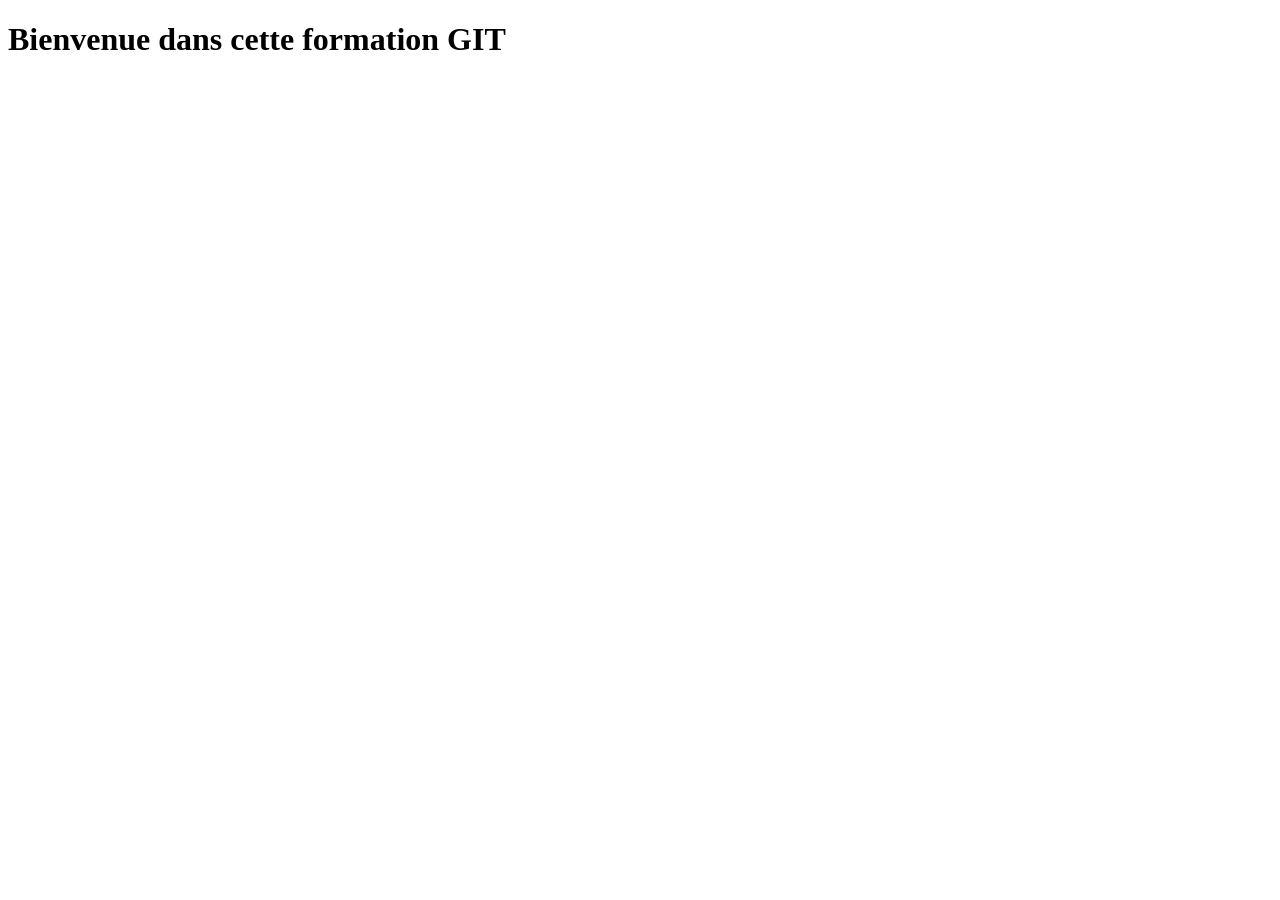
==== index.html @ 4e294fb3 "mon premier commit" ====
<!DOCTYPE html>
<html lang="fr">
<head>
    <meta charset="UTF-8">
    <meta name="viewport" content="width=device-width, initial-scale=1.0">
    <title>Cours git</title>
</head>
<body>
    <!-- TITRE -->
     <div>
        <h1>Bienvenue dans cette formation GIT</h1>
     </div>
</body>
</html>
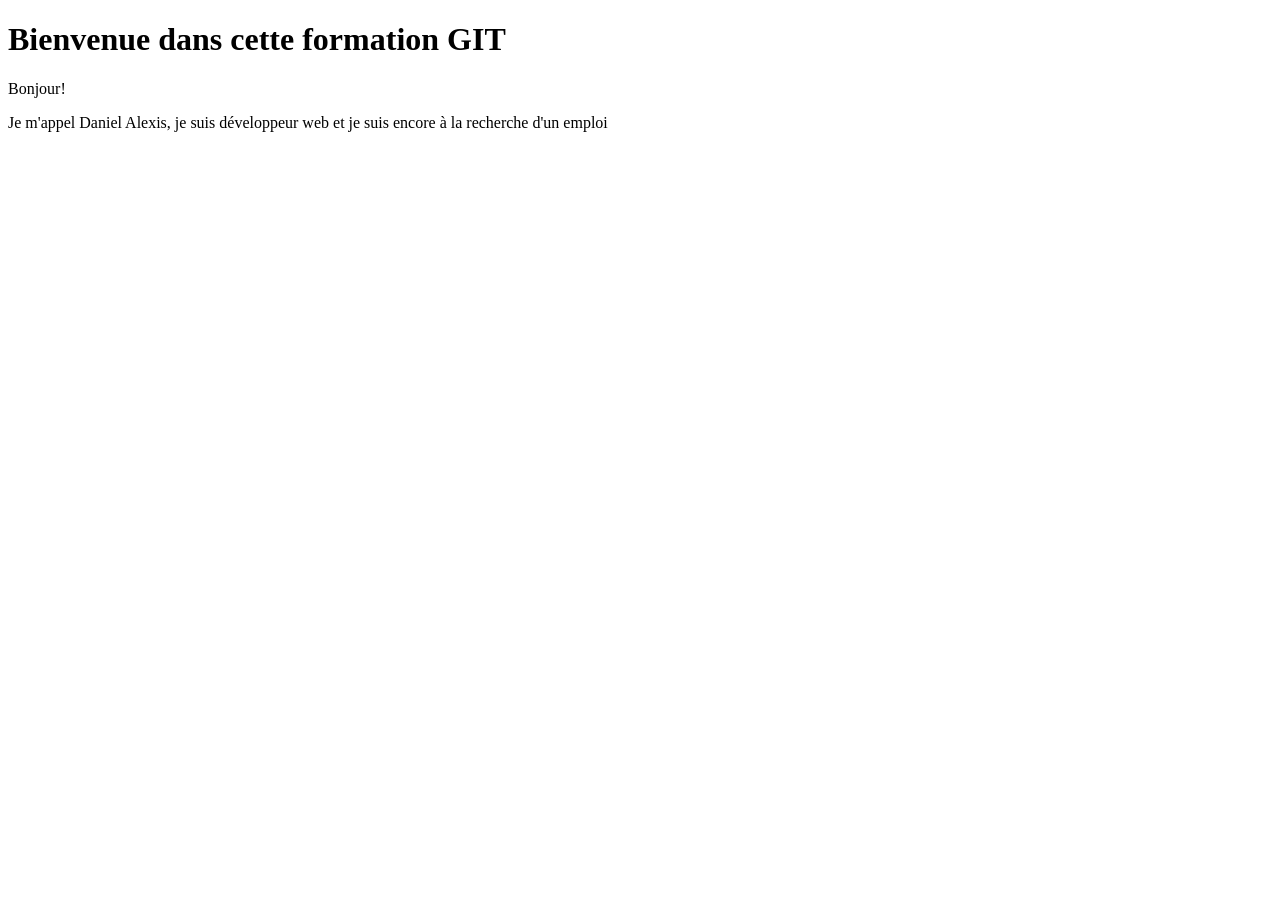
==== commit 6005fa44: "ajout de la description" ====
--- a/index.html
+++ b/index.html
@@ -3,12 +3,17 @@
 <head>
     <meta charset="UTF-8">
     <meta name="viewport" content="width=device-width, initial-scale=1.0">
+    <link rel="stylesheet" href="../mon_site_web/style.css">
     <title>Cours git</title>
 </head>
 <body>
     <!-- TITRE -->
+     <div id="top-banner">
+        <h1>Bienvenue dans cette formation GIT</h1>
+     </div>
      <div>
-        <h1>Bienvenue dans cette formation GIT</h1>
+        <p>Bonjour!</p>
+        <p>Je m'appel Daniel Alexis, je suis développeur web et je suis encore à la recherche d'un emploi</p>
      </div>
 </body>
 </html>
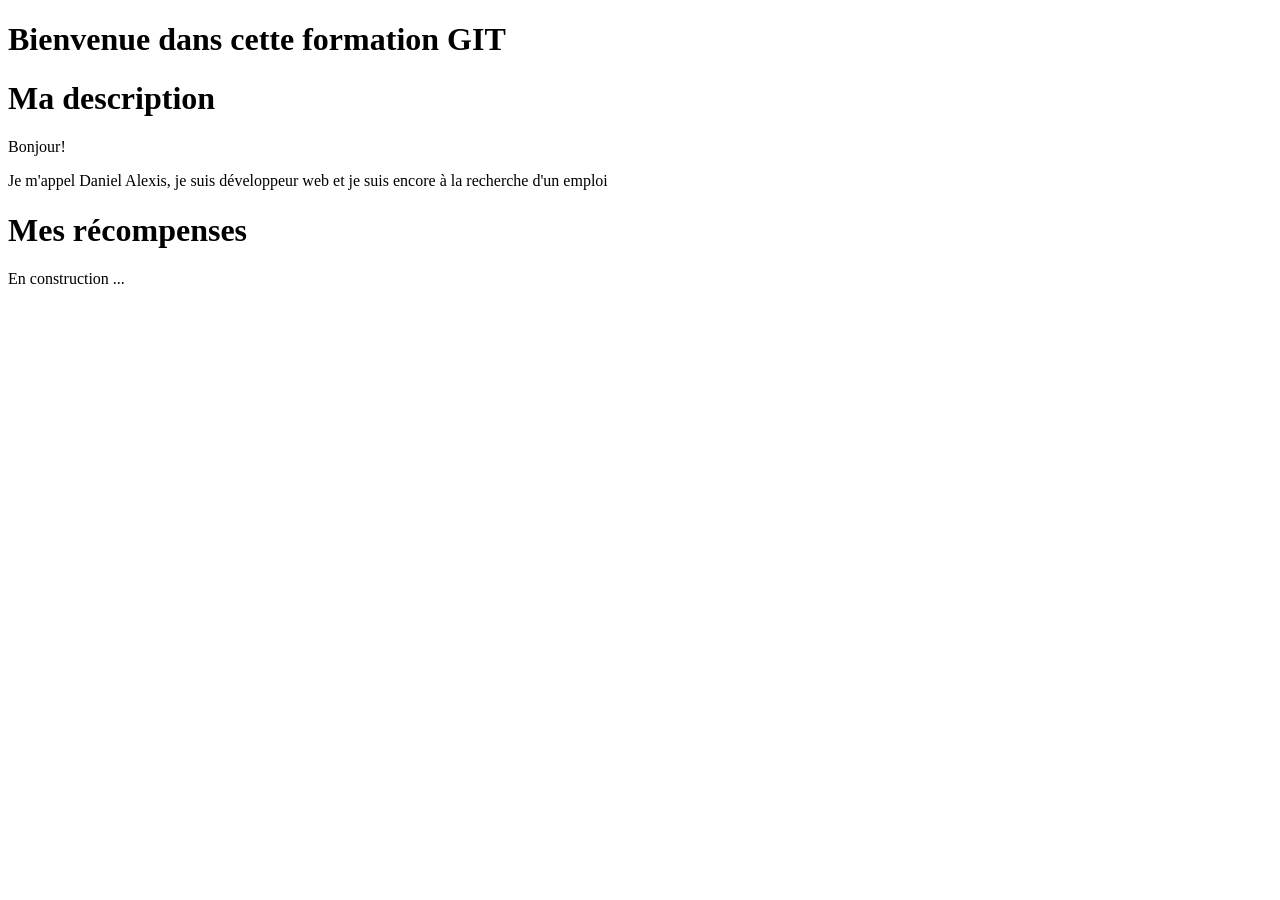
==== commit 76dbe089: "ajout des titres" ====
--- a/index.html
+++ b/index.html
@@ -11,9 +11,16 @@
      <div id="top-banner">
         <h1>Bienvenue dans cette formation GIT</h1>
      </div>
+     <!-- Description -->
      <div>
+        <h1>Ma description</h1>
         <p>Bonjour!</p>
         <p>Je m'appel Daniel Alexis, je suis développeur web et je suis encore à la recherche d'un emploi</p>
      </div>
+     <!-- Recompense -->
+     <div>
+        <h1>Mes récompenses</h1>
+        <p>En construction ...</p>
+     </div>
 </body>
 </html>
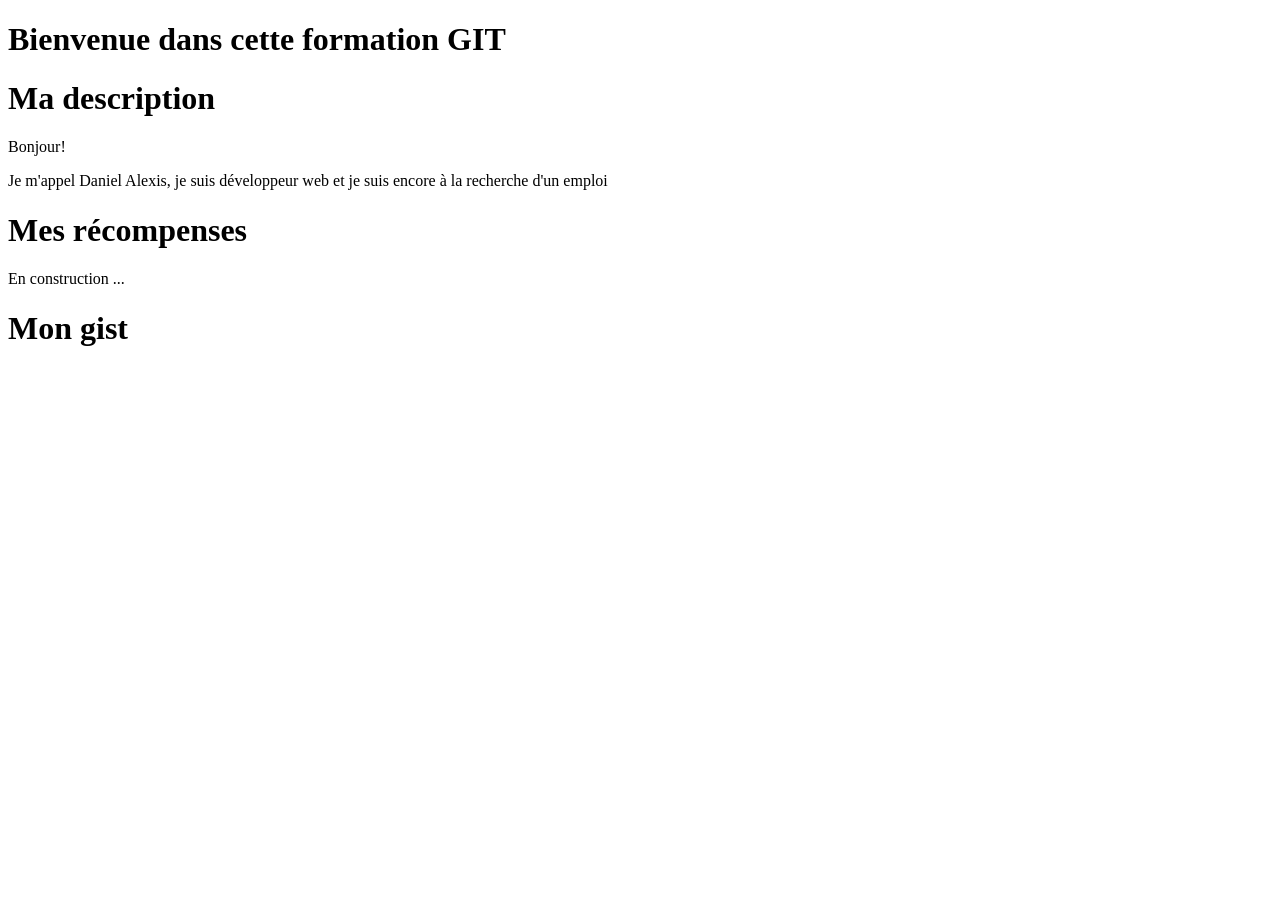
==== commit 8dfef95c: "ajout d'un gist" ====
--- a/index.html
+++ b/index.html
@@ -22,5 +22,12 @@
         <h1>Mes récompenses</h1>
         <p>En construction ...</p>
      </div>
+     <!-- Mon gist -->
+     <div>
+      <h1>Mon gist</h1>
+      <p><script src="https://gist.github.com/danylex1/15b92da880333248c54ab0d5006490ce.js"></script></p>
+   </div>
+
+     
 </body>
 </html>
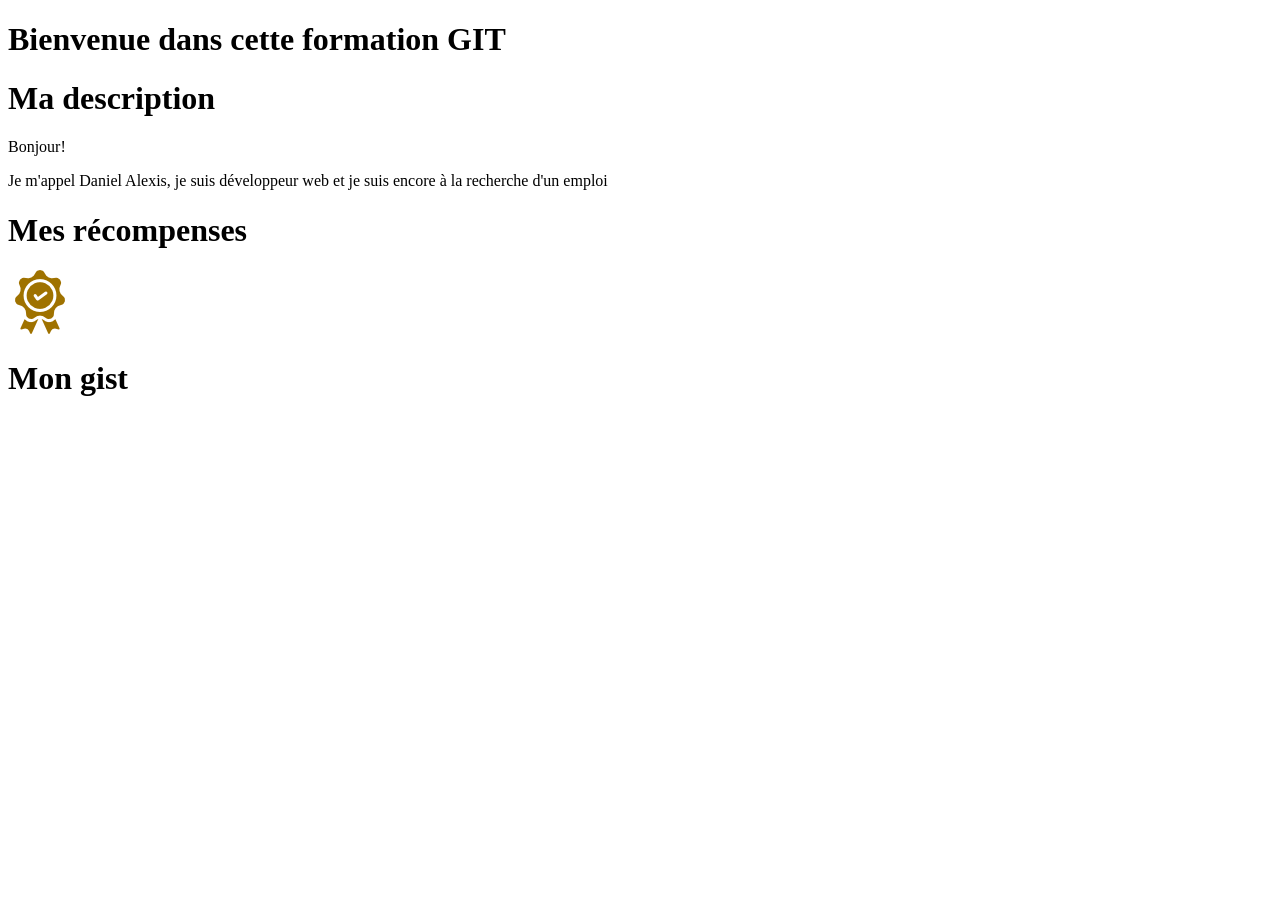
==== commit 9d63066e: "#2: Ajouts des images et modifications de index.html" ====
--- a/index.html
+++ b/index.html
@@ -20,7 +20,7 @@
      <!-- Recompense -->
      <div>
         <h1>Mes récompenses</h1>
-        <p>En construction ...</p>
+        <p><img src="images/medal_bronze.png"></p>
      </div>
      <!-- Mon gist -->
      <div>
